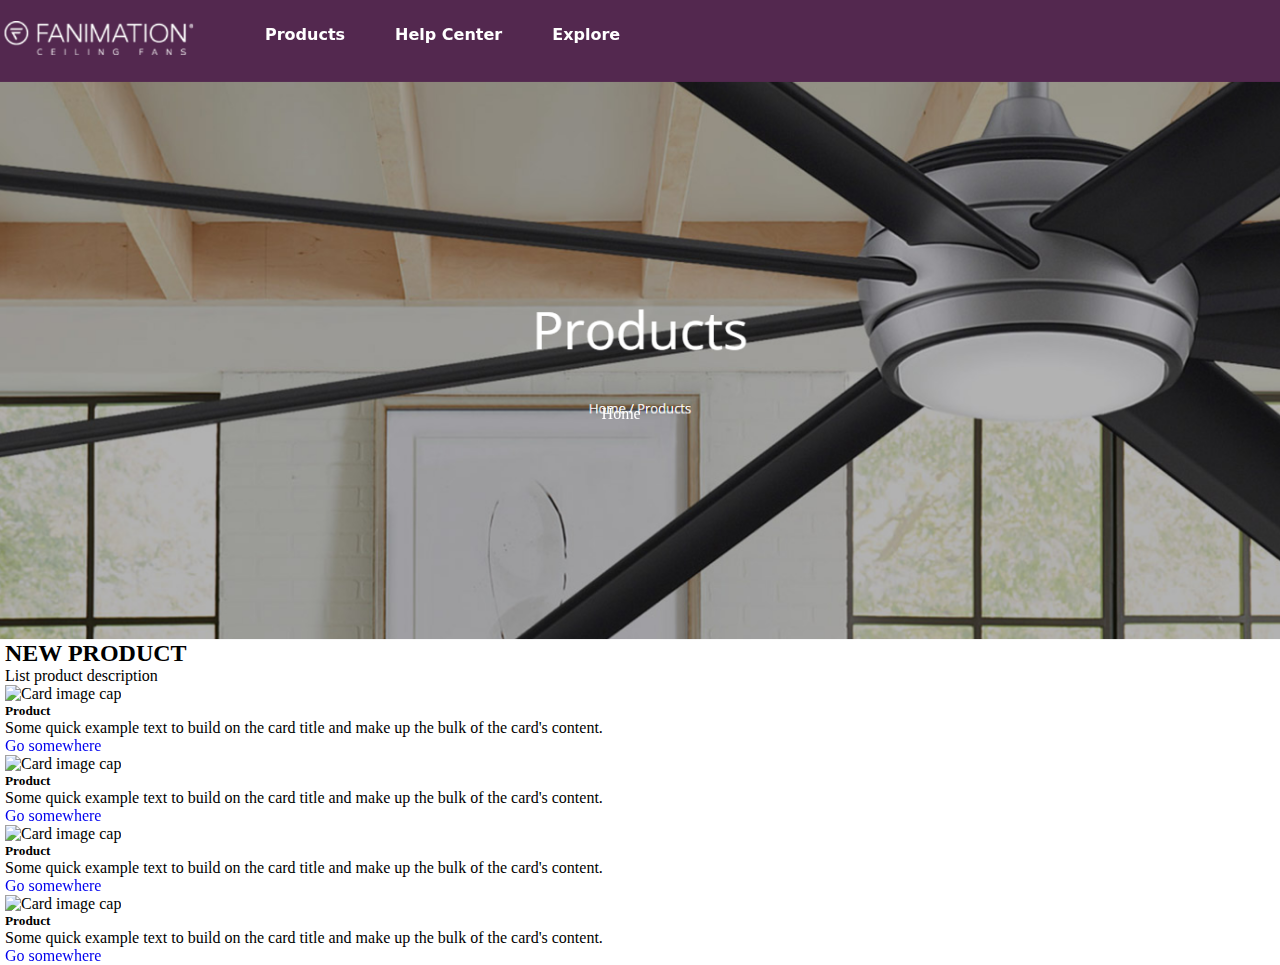
==== html/product.html @ 67053d6e "lan 8" ====
<!DOCTYPE html>
<html lang="en">
<head>
    <meta charset="UTF-8">
    <meta http-equiv="X-UA-Compatible" content="IE=edge">
    <meta name="viewport" content="width=device-width, initial-scale=1.0">
    <title>Document</title>
    <link href="https://cdn.jsdelivr.net/npm/bootstrap@5.2.0/dist/css/bootstrap.min.css" rel="stylesheet" integrity="sha384-gH2yIJqKdNHPEq0n4Mqa/HGKIhSkIHeL5AyhkYV8i59U5AR6csBvApHHNl/vI1Bx" crossorigin="anonymous">
    <style>
        *{
            padding: 0;
            margin: 0;
            box-sizing: border-box;
        }
        
        /* header menu logo */
        #header1{
            background-color: #53284f;
            height: 80px;
        }
        .nav{
            max-width: 1650px;
            margin: 0px auto;
        }
        nav{
            display: flex;
        }
        #main-menu{
            display: flex;
            list-style: none;
            margin-left: 2.5rem;
        
        }
        .nav #logo img{
            /* logo */
            max-width: 200px;
            height: auto;
        }
        #logo{
            padding: 5px 0px;
            margin-top: 0.6rem;
        }
        #main-menu li {
            position: relative;
        }
        #main-menu li a{
            color: white;
            text-decoration: none;
            display: block;
            padding: 25px 25px;
            font-family: system-ui, -apple-system, BlinkMacSystemFont, 'Segoe UI', Roboto, Oxygen, Ubuntu, Cantarell, 'Open Sans', 'Helvetica Neue', sans-serif;
            font-weight: 600;
            height: 3.5rem;
        } 
        /* sub menu */
        #main-menu ul.sub-menu{
            position: absolute;
            background-color: #ebeaea;
            padding: 15px 0px;
            list-style: none;
            width: 12rem;
            border-radius: 5px;
            opacity: 80%;
            left: 1.45rem;
            display: none;
            margin-top: 1rem;
            z-index: 2;
        }
        #main-menu ul.sub-menu a{
            padding: 10px 30px;
        }
        #main-menu li:hover ul.sub-menu{
            display: block;
          
        }
        /* hover gach duoi */
        a,a:visited,a:hover,a:active{
            -webkit-backface-visibility:hidden;
                    backface-visibility:hidden;
            position:relative;
            transition:0.5s color ease;
            text-decoration:none;
          }
          a.linkheader:after{
            content: "";
            transition:0.5s all ease;
            -webkit-backface-visibility:hidden;
                    backface-visibility:hidden;
            position:absolute;
          }
        
          a.linkheader:after{
            bottom: -0.01rem;
          }
        a.linkheader:after{
            height:5px;
            height:0.15rem;
            width:0;
            background:white;
          }
          
           a.linkheader:after{
            left:50%;
            -webkit-transform:translateX(-50%);
                    transform:translateX(-50%);
          }
          a.linkheader:hover:after{
            width:60%;
          }

          /*img*/
          .img{
            height: 35rem;
            position: relative;
          }
          .img img{
            position: absolute;
            object-fit: cover;
            object-position: center;
            height: 100%;
            width: 100%;
          }
          .text a{
            position: absolute;
            text-decoration: none;
            color: white;
            font-family: 'Open Sans';
            -webkit-transition: color 0.3s ease 0s, background-color 0.3s ease 0s, border-color 0.3s ease 0s;
            left: 47%;
            top: 58%;
          }
          .text a:hover{
            color: #53284f;
          }
          /*list product*/
          .list-product-title{
            width: 100%;
            text-transform: uppercase;
            margin-left: 5px;
            margin-right: 5px;
        
        }
        .list-product-subtitle{
            width: 100%;
            margin-left: 5px;
            margin-right: 5px;
        }
        
        /*product card*/
        .card-product{
            width: 100%;
            margin-left: 5px;
            margin-right: 5px;
            overflow: hidden;	
        }
    </style>
</head>
<body>
    <div id="container1">
        <div id ="header">
            <div id="header1">
                <nav class="nav">
                    <a href="" id="logo">
                        <img src="../public/logo.png" alt="">
                    </a>
                    <ul id="main-menu">
                        <li><a class="linkheader" href="#">Products</a>
                            <ul class="sub-menu">
                                <li><a style=" color:#625d5d;" href="">Menu 1</a></li>
                                <li><a style=" color:#625d5d;" href="">Menu 1</a></li>
                                <li><a style=" color:#625d5d;" href="">Menu 1</a></li>
                            </ul>
                        </li> 
                        <li><a class="linkheader" href="#">Help Center</a>
                            <ul class="sub-menu">
                                <li><a style=" color:#625d5d;" href="">Menu 1</a></li>
                                <li><a style=" color:#625d5d;" href="">Menu 1</a></li>
                                <li><a style=" color:#625d5d;" href="">Menu 1</a></li>
                            </ul></li>
                        <li><a class="linkheader" href="#">Explore</a>
                            <ul class="sub-menu">
                                <li><a style=" color:#625d5d;" href="">Menu 1</a></li>
                                <li><a style=" color:#625d5d;" href="">Menu 1</a></li>
                                <li><a style=" color:#625d5d;" href="">Menu 1</a></li>
                            </ul></li>
                    </ul>
                </nav>
            </div>
            <div class="img">
                <img src="../public/bia.png" alt="">
                <div class="text"><a href="./index.html">Home</a></div>
            </div>
        </div>
    </div>
    <div class="container">
        <div class="row mt-5">
            <h2 class="list-product-title">New product</h2>
            <div class="list-product-subtitle">
                <p>List product description</p>
            </div>
            <div class="product-group">
                <div class="row">
                    <div class="col-md-3 col-sm-6 col-12">
                        <div class="card card-product mb-3">
                          <img class="card-img-top" src="http://via.placeholder.com/280x280" alt="Card image cap">
                          <div class="card-body">
                            <h5 class="card-title">Product</h5>
                            <p class="card-text">Some quick example text to build on the card title and make up the bulk of the card's content.</p>
                            <a href="#" class="btn btn-primary">Go somewhere</a>
                          </div>
                        </div>
                    </div>
                    <div class="col-md-3 col-sm-6 col-12">
                        <div class="card card-product mb-3">
                          <img class="card-img-top" src="http://via.placeholder.com/280x280" alt="Card image cap">
                          <div class="card-body">
                            <h5 class="card-title">Product</h5>
                            <p class="card-text">Some quick example text to build on the card title and make up the bulk of the card's content.</p>
                            <a href="#" class="btn btn-primary">Go somewhere</a>
                          </div>
                        </div>
                    </div>
                    <div class="col-md-3 col-sm-6 col-12">
                        <div class="card card-product mb-3">
                          <img class="card-img-top" src="http://via.placeholder.com/280x280" alt="Card image cap">
                          <div class="card-body">
                            <h5 class="card-title">Product</h5>
                            <p class="card-text">Some quick example text to build on the card title and make up the bulk of the card's content.</p>
                            <a href="#" class="btn btn-primary">Go somewhere</a>
                          </div>
                        </div>
                    </div>
                    <div class="col-md-3 col-sm-6 col-12">
                        <div class="card card-product mb-3">
                          <img class="card-img-top" src="http://via.placeholder.com/280x280" alt="Card image cap">
                          <div class="card-body">
                            <h5 class="card-title">Product</h5>
                            <p class="card-text">Some quick example text to build on the card title and make up the bulk of the card's content.</p>
                            <a href="#" class="btn btn-primary">Go somewhere</a>
                          </div>
                        </div>
                    </div>				
                </div>
            </div>
        </div>
    </div>
    <script src="../js/jquery-3.3.1.min.js"></script>
<script src="bootstrap/js/bootstrap.min.js"></script>
</body>
</html>
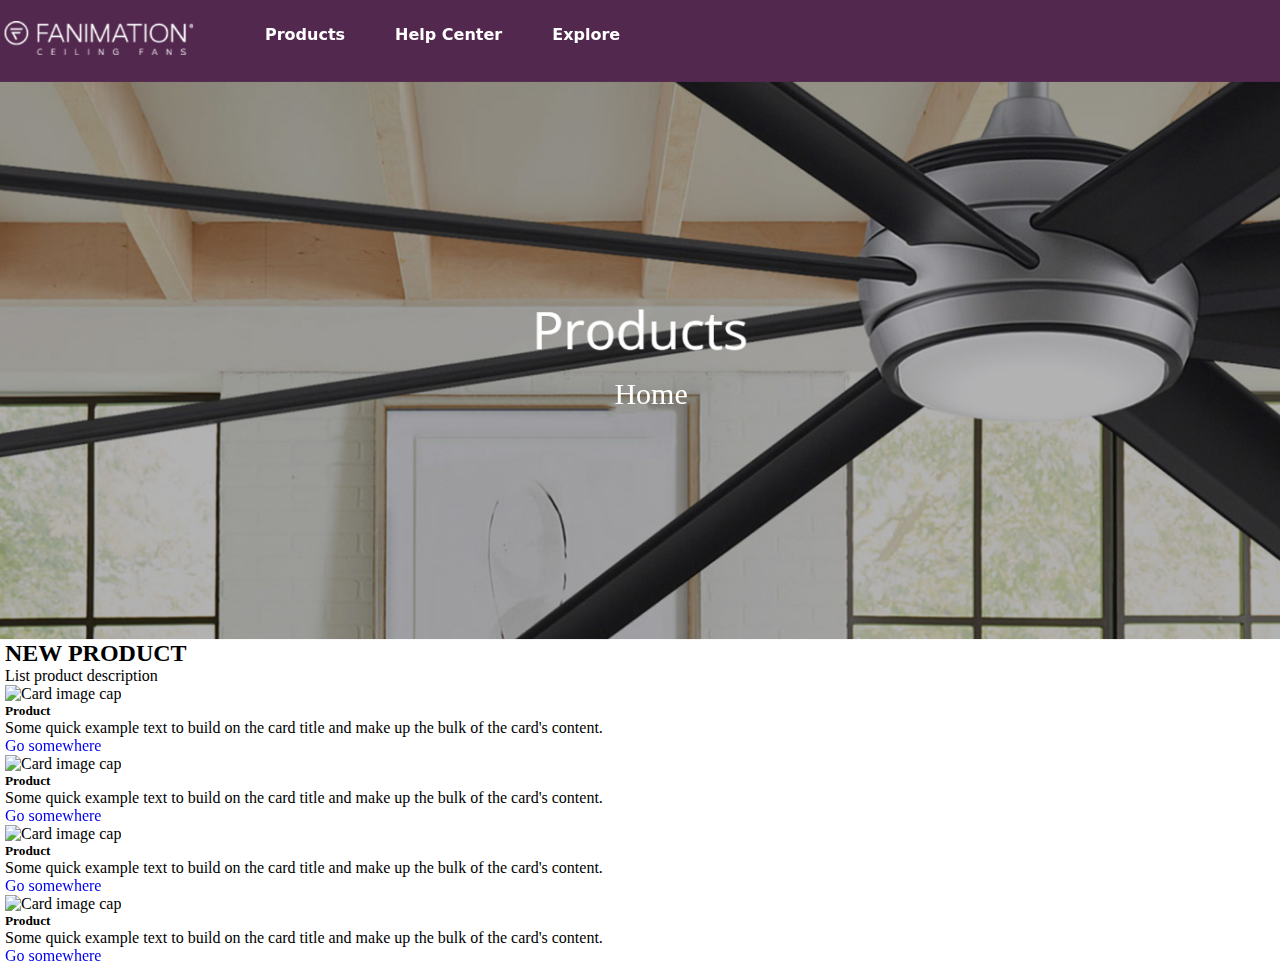
==== commit 28295a49: "lan 9" ====
--- a/html/product.html
+++ b/html/product.html
@@ -126,8 +126,9 @@
             color: white;
             font-family: 'Open Sans';
             -webkit-transition: color 0.3s ease 0s, background-color 0.3s ease 0s, border-color 0.3s ease 0s;
-            left: 47%;
-            top: 58%;
+            left: 48%;
+            top: 53%;
+            font-size: 30px;
           }
           .text a:hover{
             color: #53284f;
@@ -187,7 +188,7 @@
                 </nav>
             </div>
             <div class="img">
-                <img src="../public/bia.png" alt="">
+                <img src="../public/bia.jpg" alt="">
                 <div class="text"><a href="./index.html">Home</a></div>
             </div>
         </div>
@@ -206,7 +207,7 @@
                           <div class="card-body">
                             <h5 class="card-title">Product</h5>
                             <p class="card-text">Some quick example text to build on the card title and make up the bulk of the card's content.</p>
-                            <a href="#" class="btn btn-primary">Go somewhere</a>
+                            <a href="../database/user/sanphamchitiet.php?id=3" class="btn btn-primary">Go somewhere</a>
                           </div>
                         </div>
                     </div>
